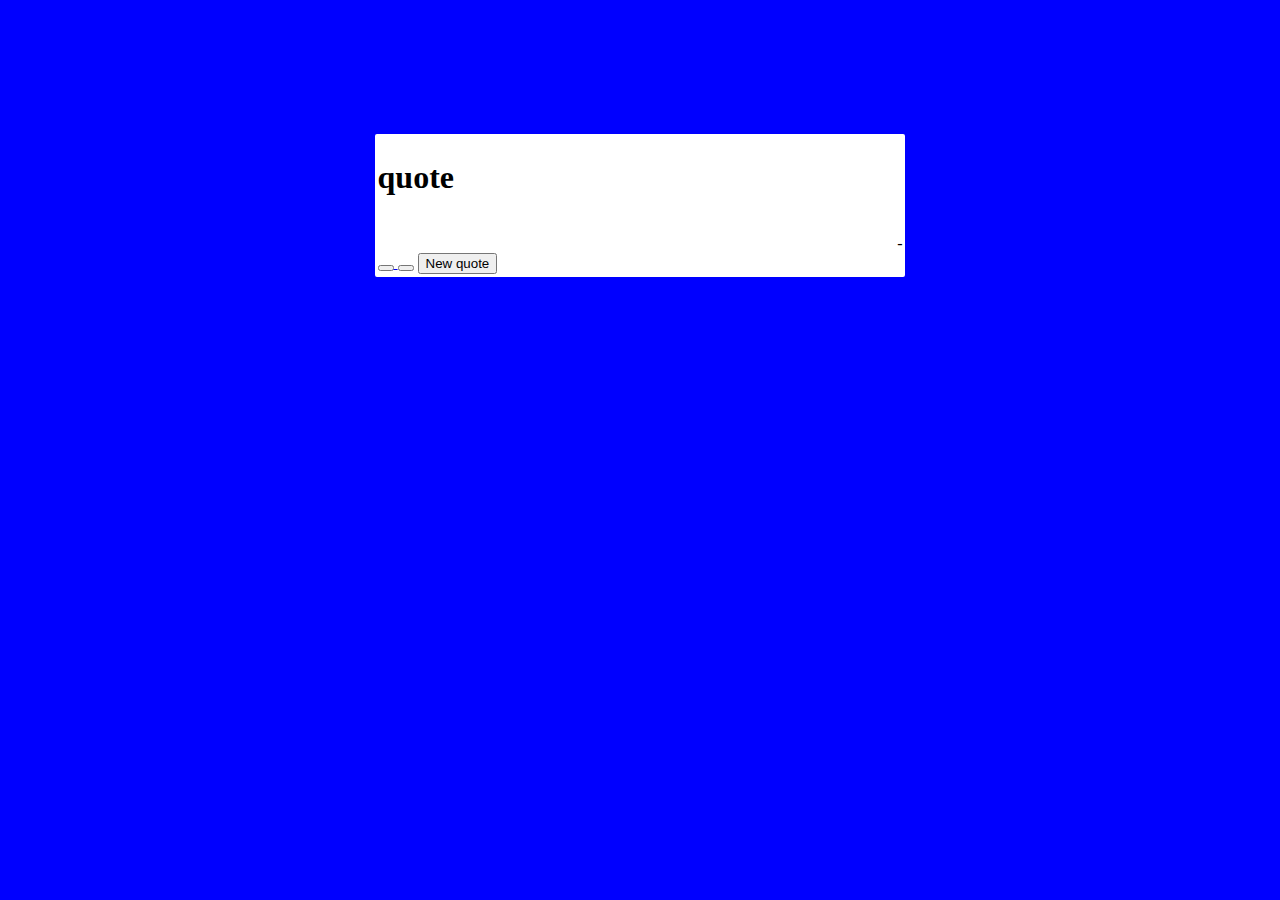
==== rando-quote-generator.html @ 1bd2dc26 "First commit" ====
<!doctype html>
<html>
<head>
  <title> random quote machine </title>
  <link href="design.css" rel="stylesheet" type="text/css">
  <link href="https//maxcdn.bootstrapcdn.com/font-awesome/4.3.0/css/font-awesome.min.css" type="text/css">
  <script src="/media/emerald/local disk(i)/jquery-3.3.1.min.js"></script>
  <script src="jason.js"></script>
</head>
 <body>
   <div class="quote">
     <div class="text" id="quote-text">
       <i class="fa fa-quote-left"></i>
       <h1>quote</h1>
       <i class="fa fa-quote-right"></i>
     <br>
        <div id="author">-</div>
       <br><a href="https://twitter.com/">
         <button class="btn" id="twitter-btn">
         <i class="fa fa-twitter-square"></i>
       </button></a><a href="https://www.linkedin.com/">
       <button class="btn btn-primary" id="tmblr-btn">
         <i class="fa fa-tumblr button"></i> 
       </button></a>
       <button class="btn" id="newQuote new-quote-btn" class="new">New quote </button>
     </div>
   </div>
</body>
</html>
---- design.css ----
body{background-color:blue;}
.quote{
  padding-top:10%;
  padding-left:20%;
  padding-right:20%;
}
#quote-text{
  background-color:white;
  margin-left:15%;
  margin-right:15%;
  border-style:solid;
  border-color:white;
  border-radius:2px;
}
#author{
  float:right;
}
#new-quote-btn{
 padding-left:5%;
}
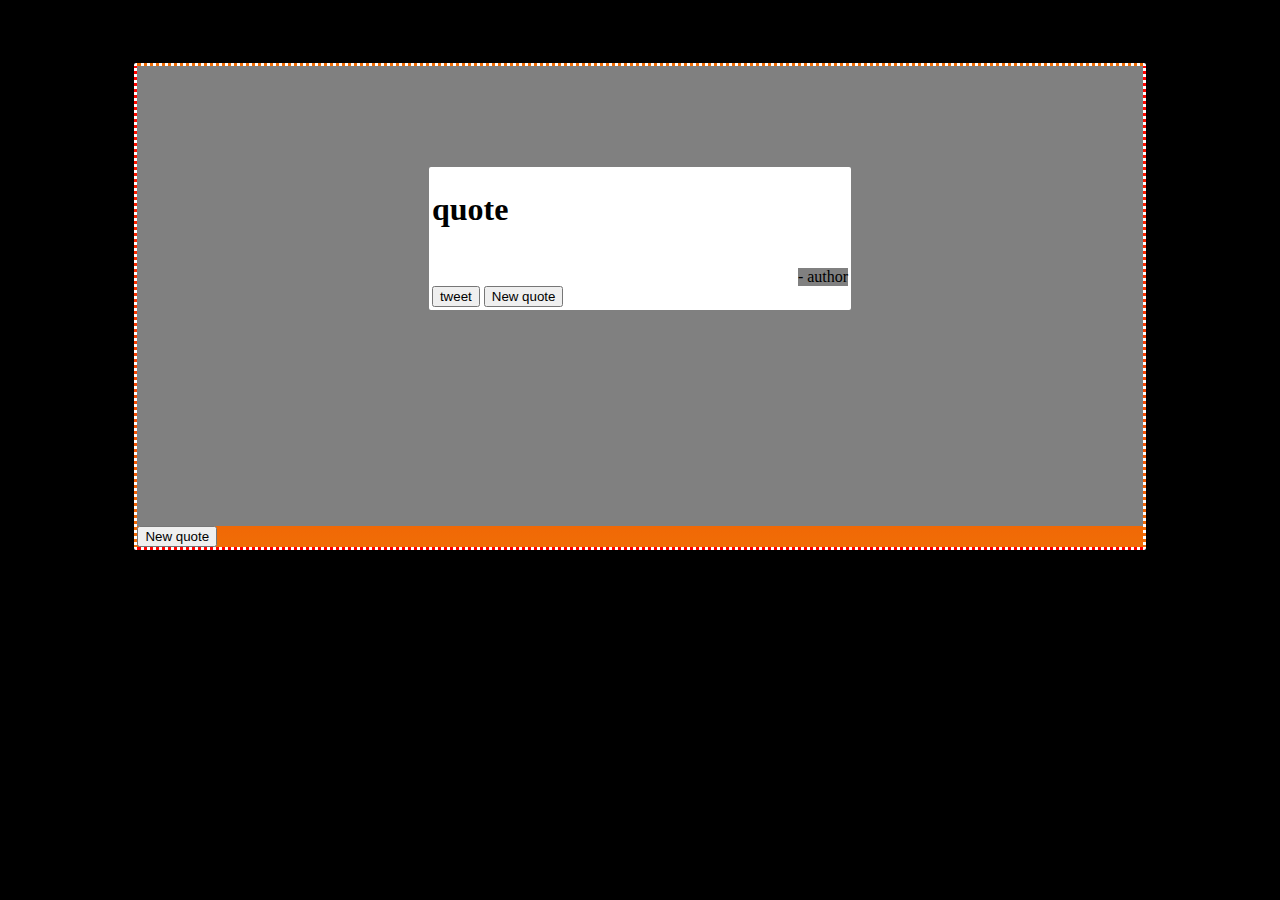
==== commit 92220435: "Add existing file" ====
--- a/rando-quote-generator.html
+++ b/rando-quote-generator.html
@@ -4,25 +4,39 @@
   <title> random quote machine </title>
   <link href="design.css" rel="stylesheet" type="text/css">
   <link href="https//maxcdn.bootstrapcdn.com/font-awesome/4.3.0/css/font-awesome.min.css" type="text/css">
-  <script src="/media/emerald/local disk(i)/jquery-3.3.1.min.js"></script>
   <script src="jason.js"></script>
 </head>
  <body>
-   <div class="quote">
-     <div class="text" id="quote-text">
-       <i class="fa fa-quote-left"></i>
-       <h1>quote</h1>
-       <i class="fa fa-quote-right"></i>
-     <br>
-        <div id="author">-</div>
-       <br><a href="https://twitter.com/">
-         <button class="btn" id="twitter-btn">
-         <i class="fa fa-twitter-square"></i>
-       </button></a><a href="https://www.linkedin.com/">
-       <button class="btn btn-primary" id="tmblr-btn">
-         <i class="fa fa-tumblr button"></i> 
-       </button></a>
+         <div class="background">
+         <div class="quote">
+           <div class="text" id="quote-text">
+             <i class="fa fa-quote-left"></i>
+             <h1 id="quote">quote</h1>
+             <i class="fa fa-quote-right"></i>
+           <br>
+              <div id="author">- author</div>
+             <br><a href="https://twitter.com/">
+               <button class="btn" id="twitter-btn">
+               tweet
+             </button></a>
+             <button class="btn btn-primary new" id="quote-btn">New quote </button>
+           </div>
+           <br>
+           <br>
+           <br>
+           <br>
+           <br>
+           <br> <br>
+           <br>
+           <br>
+           <br>
+           <br>
+           <br>
+         </div>
+      </body>
+  
        <button class="btn" id="newQuote new-quote-btn" class="new">New quote </button>
+       <script src="/media/emerald/local disk(i)/jquery-3.3.1.min.js"></script>
      </div>
    </div>
 </body>
--- a/design.css
+++ b/design.css
@@ -1,8 +1,21 @@
-body{background-color:blue;}
+body{background-color:black;}
+.background{
+   border-style:dotted;
+  border-color:white;
+  border-radius:2px;
+  margin-left:10%;
+  margin-right:10%;
+  margin-top:5%;
+  margin-bottom:5%;
+  height:100%;
+ background-image:
+    linear-gradient(red, #f06d06);
+}
 .quote{
   padding-top:10%;
   padding-left:20%;
   padding-right:20%;
+  background-color:grey;
 }
 #quote-text{
   background-color:white;
@@ -14,7 +27,13 @@
 }
 #author{
   float:right;
+  background-color:grey;
+  font-color:white;
 }
 #new-quote-btn{
  padding-left:5%;
 }
+#NewNew{
+
+}
+
